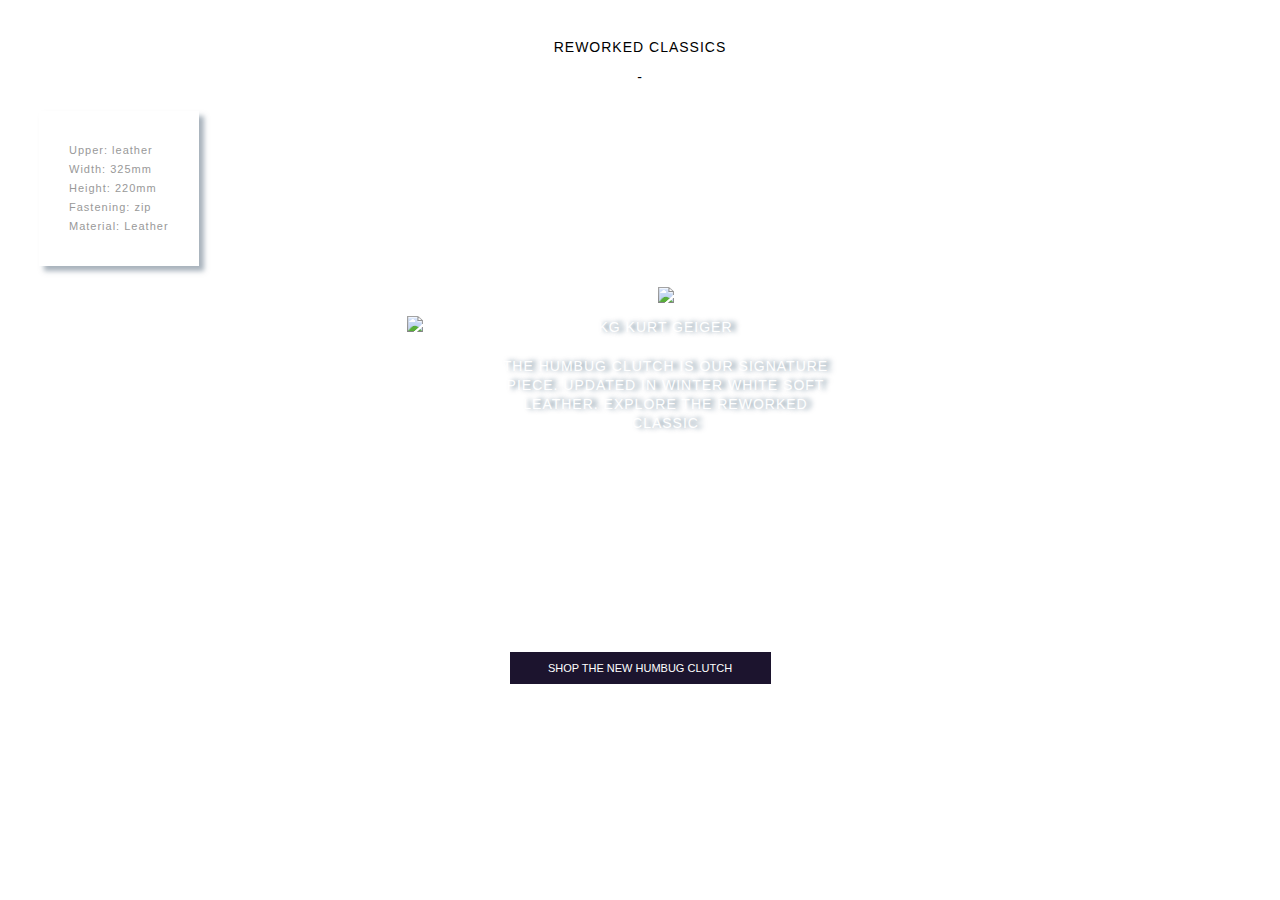
==== index.html @ aad05571 "unfinished work worth a clean up" ====
<!DOCTYPE HTML>
<html lang="en">
<head>
	<meta charset="utf-8" />
	<title>Humbug</title>
	
	<!-- Custom Icon on the Homescreen-->
	<link href="http://fast.fonts.com/cssapi/8bf6645c-4d96-4640-987a-39aaf964a3e2.css" rel="stylesheet" type="text/css" />

		
	<!-- original style sheet -->
	<link rel="stylesheet" href="css/Styles.css" />
	
</head>
<body>
	<div class="carousel-wrapper">
	<div class="carousel">
		<h1>Reworked Classics</h1>
	<p>-</p>
       <ul class="humbug">
       	
          <li id="one">
          		<div class="info">
          			<img src="http://static.kurtgeiger.com/media/content/kg/aw12/humbug/humbug-clutch-title.png" />
          		<h2>KG Kurt Geiger</h2>
          		<p>THE humbug clutch is our signature piece. Updated in winter white soft leather. Explore the reworked classic</p>
          	</div>
          	</li>
           <li id="two">
           		<img id="handbag-two" class="animate-down" src="http://static.kurtgeiger.com/media/content/kg/aw12/humbug/handbag-2.png" />
           		<div id="position-one"><div class="number-one">1</div><strong>Size 8 Excella Zip</strong><br/>In pale gold for understated luxury</div>
           		<div id="position-two"><div class="number-two">2</div><strong>Turned in seams</strong><br/>for a clean, minimal look</div>
           </li>
           <li id="three">
           		<img id="handbag-three" class="animate-up"  src="http://static.kurtgeiger.com/media/content/kg/aw12/humbug/handbag-3.png" />
           		<div id="position-three"><div class="number-three">3</div><strong>Leather wrist strap</strong><br/>interchangeable from left or right with leather key holder for considered functionality and ease</div>
           		<a href="/aw12/print-campaign#1" title="View the pint campaign"><img id="polaroid-four" class="animate-down" src="http://static.kurtgeiger.com/media/content/kg/aw12/humbug/polaroid-4.png" /></a>
           		<div id="position-four"><div class="number-four">4</div><strong>Oversized clutch</strong><br/> a style which continues to stand the test of fashion time and proving to be a true investment piece</div>
           	</li>
           <li id="four">
           		<a href="/aw12/print-campaign#1" title="View the pint campaign"><img id="polaroid-five" class="animate-up" src="http://static.kurtgeiger.com/media/content/kg/aw12/humbug/polaroid-5.png" /></a>
           		<div id="position-five"><div class="number-five">5</div><strong>Graphic monochrome colour palette</strong><br/>for an ultimate statement making accessory</div>
          </li>
           <li id="five">
           	<div id="plus-more" class="plus-sign once">find out more</div>
           	<div id="position-six"><div class="number-six">6</div><strong>Softest Leather Sourced</strong><br/>from Italian tannery</div> 
			<a class="sneak-a-peak">sneak a peak</a>   
			<div class="lightbox-panel">
			    	<p>Large purse compartment for fuss free living. Gold foil logo to match hardware adds a chic finishing touch</p>
			    	<img src="http://static.kurtgeiger.com/media/content/kg/aw12/humbug/innerzip.jpg" />
			    
			</div><!-- /lightbox-panel -->
			
			<div class="lightbox"> </div><!-- /lightbox -->     		
           </li>
            <div class="info-icon">info</div>
       	<div class="info-text">Upper: leather<br/>Width: 325mm<br/>Height: 220mm<br/>Fastening: zip<br/>Material: Leather</div>
       </ul>
       <div class="prev"></div>
       		<div class="next"></div>
       		
       		</div>
			<a href="/women/accessories/bags/humbug-clutch-9.html" class="bold-black">shop The new humbug clutch</a>
       		</div>
   
  <script src="http://ajax.googleapis.com/ajax/libs/jquery/1.5.1/jquery.js"></script>
	<script>//fall back if internet drops
		!window.jQuery && document.write('<script src="js/jquery-1.4.3.min.js"><\/script>');</script>
	<script type="text/javascript" src="js/jcarousellite_1.0.1.js"  charset="utf-8"></script>
	<script type="text/javascript" src="js/init.js"></script>
</body>
</html>
---- css/Styles.css ----
.carousel-wrapper {
	margin: 0 auto;
	width: 972;
	position: relative;
	margin-top: 40px;
}
.carousel {
	text-align: center;
	font-family: "GothamLight", sans-serif;
	text-transform: uppercase;
	line-height: 19px;
	font-size: 14px;
	letter-spacing: 1px;
}
.carousel p {
	margin-bottom: 0px;
}
.carousel h1 {
	font-size: 14px;
	font-weight: normal;
	line-height: 1em;
}
ul.humbug {
	width: 972px;
	height: 555px;
	margin: 0 auto;
	overflow: hidden;
	color: #ffffff;
}
ul.humbug li {
	width: 972px;
	height: 555px;
	background: #ccc;
	list-style: none;
	position: relative;
}
.info {
	text-shadow: 5px 0px 5px rgba(4, 46, 79, 0.6);
}
.prev, .next {
	height: 31px;
	display: block;
	position: absolute;
	top: 50%;
	z-index: 7;
	opacity: 0.5;
	filter: alpha(opacity = 50);
	cursor: pointer;
}
.prev:hover, .next:hover {
	opacity: 1;
	filter: alpha(opacity = 100);
}
.prev {
	width: 93px;
	background: url(http://static.kurtgeiger.com/media/content/kg/aw12/humbug/left_blue.png) no-repeat;
	left: 10px;
}
.next {
	width: 93px;
	background: url(http://static.kurtgeiger.com/media/content/kg/aw12/humbug/right_blue.png) no-repeat;
	right: 10px;
}
a.bold-black:visited, a.bold-black {
	color: #ffffff;
}
.bold-black {
	padding: 10px 20px;
	background: #1c142e;
	color: #ffffff;
	width: 221px;
	font: 11px 'SackersGothicW01-Light';
	text-transform: uppercase;
	display: block;
	margin: 10px auto;
	text-decoration: none;
	text-align: center;
	font-family: "GothamLight", sans-serif;
	transition: all 2s ease-in-out;
	-webkit-transition: all 0.5s ease-in-out;
	-moz-transition: all 0.5s ease-in-out;
	-o-transition: all 0.5s ease-in-out;
	-ms-transition: all 0.5s ease-in-out;
}
a.bold-black:hover {
	background: white;
	color: #718aa4;
}
.carousel strong {
	font-family: "GothamMedium", sans-serif;
}
#position-one, #position-two, #position-three, #position-four, #position-five, #position-six {
	position: absolute;
	width: 367px;
	line-height: 19px;
	text-shadow: 0px 0px 5px rgba(4, 46, 79, 0.6);
}
#position-one {
	top: 186px;
	left: 74px;
}
#position-two {
	top: 400px;
	left: 473px;
	width: 367px;
}
#position-three {
	top: 140px;
	left: 227px;
	width: 283px;
}
#position-four {
	top: 438px;
	left: 559px;
}
#position-five {
	top: 152px;
	left: 93px;
	width: 461px;
	color: #4b3f60;
	text-shadow: none;
}
#position-six {
	top: 228px;
	left: 242px;
	width: 290px;
}
.sneak-a-peak {
	/* z-index: 100000; */
	background: url(http://static.kurtgeiger.com/media/content/kg/aw12/humbug/sneak-a-peak.png) no-repeat;
	top: 285px;
	right: 66px;
	text-indent: -299px;
	width: 168px;
	height: 115px;
	display: block;
	overflow: hidden;
	position: absolute;
	opacity: 0.6;
	filter: alpha(opacity = 60);
	-webkit-transition: opacity 0.5s ease-in-out;
	-moz-transition: opacity 0.5s ease-in-out;
	-o-transition: opacity 0.5s ease-in-out;
	transition: opacity 0.5s ease-in-out;
}
.sneak-a-peak:hover {
	opacity: 1;
	filter: alpha(opacity = 100);
}
.number-one {
	background: url(http://static.kurtgeiger.com/media/content/kg/aw12/humbug/1.png) no-repeat;
}
.number-two {
	background: url(http://static.kurtgeiger.com/media/content/kg/aw12/humbug/2.png) no-repeat;
}
.number-three {
	background: url(http://static.kurtgeiger.com/media/content/kg/aw12/humbug/3.png) no-repeat;
}
.number-four {
	background: url(http://static.kurtgeiger.com/media/content/kg/aw12/humbug/4.png) no-repeat;
}
.number-five {
	background: url(http://static.kurtgeiger.com/media/content/kg/aw12/humbug/5.png) no-repeat;
}
.number-six {
	background: url(http://static.kurtgeiger.com/media/content/kg/aw12/humbug/6.png) no-repeat;
}

.number-one, .number-two, .number-three, .number-four, .number-five, .number-six {
	text-indent: -99px;
	width: 55px;
	height: 50px;
	display: block;
	overflow: hidden;
	left: 50%;
	margin-left: -27px;
	position: absolute;
	top: -70px;
}
#one {
	background: url('http://static.kurtgeiger.com/media/content/kg/aw12/humbug/strip_01.jpg');
	position: relative;
}
#one .info {
	width: 353px;
	position: absolute;
	left: 50%;
	margin-left: -171px;
	top: 200px;
}
#one h2 {
	font-weight: normal;
	font-size: 1em;
	margin: 10px 0px 20px;
	color: #ffffff;
	font-family: "GothamMedium", sans-serif;
}
.info-icon {
	position: absolute;
	left: 20px;
	top: 60px;
	width: 22px;
	height: 22px;
	text-indent: -199px;
	display: none;
	background: url(http://static.kurtgeiger.com/media/content/kg/aw12/humbug/info.png) transparent;
	z-index: 100;
}
.info-text {
	background: #FFFFFF;
	text-transform: none;
	padding: 30px;
	left: 31px;
	top: 71px;
	text-align: left;
	position: absolute;
	color: #999999;
	font-size: 11px;
	-webkit-box-shadow: 5px 5px 5px 0px rgba(81, 101, 121, 0.5);
	box-shadow: 5px 5px 5px 0px rgba(81, 101, 121, 0.5);
	z-index: 99;
}
#two {
	background: url(http://static.kurtgeiger.com/media/content/kg/aw12/humbug/strip_02.jpg);
}
#three {
	background: url(http://static.kurtgeiger.com/media/content/kg/aw12/humbug/strip_03.jpg);
}
#four {
	background: url(http://static.kurtgeiger.com/media/content/kg/aw12/humbug/strip_04.jpg);
}
#five {
	background: url(http://static.kurtgeiger.com/media/content/kg/aw12/humbug/strip_05.jpg);
}
#one, #two, #three, #four, #five {
	background-size: contain;
}
#handbag-two {
	top: -326px;
	position: absolute;
	left: 233px;
}
#handbag-three {
	bottom: -498px;
	left: 20px;
	position: absolute;
}
#polaroid-four {
	top: -339px;
	position: absolute;
	left: 568px;
}
#polaroid-five {
	bottom: -350px;
	position: absolute;
	left: 208px;
}
.lightbox {
	display: none;
	position: absolute;
	top: 0;
	left: 0;
	width: 100%;
	height: 100%;
	background-color: #ffffff;
	z-index: 99;
}
.lightbox-panel {
	width: 552px;
	height: 392px;
	display: none;
	position: absolute;
	color: #000000;
	border: 1px solid #8c8c8e;
	padding: 45px;
	top: 50%;
	left: 50%;
	margin-left: -321px;
	margin-top: -241px;
	background-color: #fff;
	-webkit-box-shadow: 0px 0px 5px 0px rgba(81, 101, 121, 0.5);
	box-shadow: 0px 0px 5px 0px rgba(81, 101, 121, 0.5);
	z-index: 100;
}
.lightbox-panel p {
	width: 472px;
	font-size: 14px;
	margin: 0 auto;
	margin-bottom: 25px;
}
.lightbox-panel img {
	border: 1px solid #000;
}
#plus-more {
	background: url(http://static.kurtgeiger.com/media/content/kg/aw12/humbug/plus.png);
	display: block;
	height: 29px;
	width: 29px;
	position: absolute;
	right: 108px;
	top: 236px;
	overflow: hidden;
	text-indent: -999px;
	z-index: 999;
}
.plus-sign {
	background-position: 0px 0px;
}
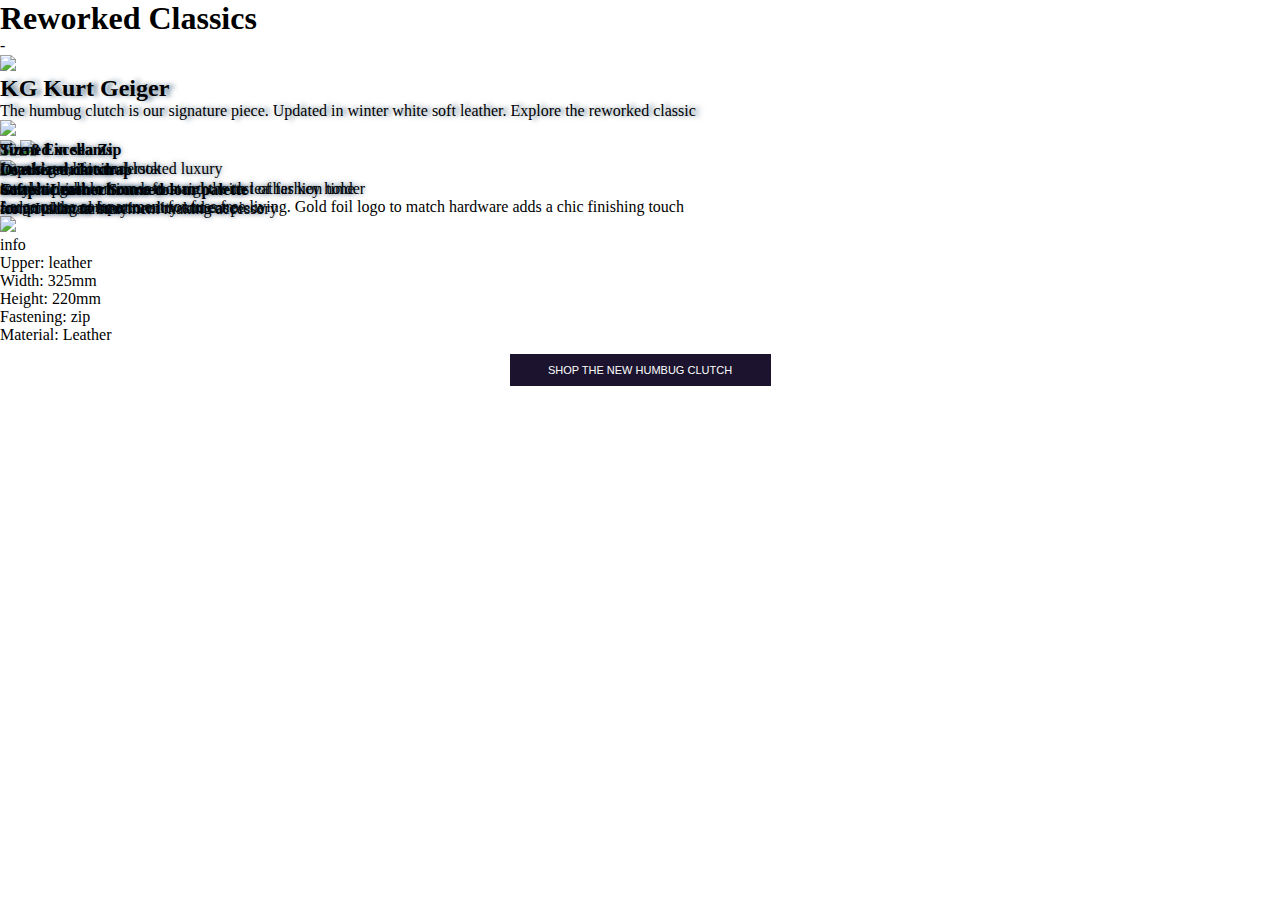
==== commit 5850d9e1: "begining to remove bloat" ====
--- a/index.html
+++ b/index.html
@@ -3,70 +3,63 @@
 <head>
 	<meta charset="utf-8" />
 	<title>Humbug</title>
-	
-	<!-- Custom Icon on the Homescreen-->
-	<link href="http://fast.fonts.com/cssapi/8bf6645c-4d96-4640-987a-39aaf964a3e2.css" rel="stylesheet" type="text/css" />
 
-		
 	<!-- original style sheet -->
-	<link rel="stylesheet" href="css/Styles.css" />
-	
+	<link rel="stylesheet" href="css/humbug-feature.css" />
+
 </head>
 <body>
 	<div class="carousel-wrapper">
-	<div class="carousel">
-		<h1>Reworked Classics</h1>
-	<p>-</p>
-       <ul class="humbug">
-       	
-          <li id="one">
-          		<div class="info">
-          			<img src="http://static.kurtgeiger.com/media/content/kg/aw12/humbug/humbug-clutch-title.png" />
-          		<h2>KG Kurt Geiger</h2>
-          		<p>THE humbug clutch is our signature piece. Updated in winter white soft leather. Explore the reworked classic</p>
-          	</div>
-          	</li>
-           <li id="two">
-           		<img id="handbag-two" class="animate-down" src="http://static.kurtgeiger.com/media/content/kg/aw12/humbug/handbag-2.png" />
-           		<div id="position-one"><div class="number-one">1</div><strong>Size 8 Excella Zip</strong><br/>In pale gold for understated luxury</div>
-           		<div id="position-two"><div class="number-two">2</div><strong>Turned in seams</strong><br/>for a clean, minimal look</div>
-           </li>
-           <li id="three">
-           		<img id="handbag-three" class="animate-up"  src="http://static.kurtgeiger.com/media/content/kg/aw12/humbug/handbag-3.png" />
-           		<div id="position-three"><div class="number-three">3</div><strong>Leather wrist strap</strong><br/>interchangeable from left or right with leather key holder for considered functionality and ease</div>
-           		<a href="/aw12/print-campaign#1" title="View the pint campaign"><img id="polaroid-four" class="animate-down" src="http://static.kurtgeiger.com/media/content/kg/aw12/humbug/polaroid-4.png" /></a>
-           		<div id="position-four"><div class="number-four">4</div><strong>Oversized clutch</strong><br/> a style which continues to stand the test of fashion time and proving to be a true investment piece</div>
-           	</li>
-           <li id="four">
-           		<a href="/aw12/print-campaign#1" title="View the pint campaign"><img id="polaroid-five" class="animate-up" src="http://static.kurtgeiger.com/media/content/kg/aw12/humbug/polaroid-5.png" /></a>
-           		<div id="position-five"><div class="number-five">5</div><strong>Graphic monochrome colour palette</strong><br/>for an ultimate statement making accessory</div>
-          </li>
-           <li id="five">
-           	<div id="plus-more" class="plus-sign once">find out more</div>
-           	<div id="position-six"><div class="number-six">6</div><strong>Softest Leather Sourced</strong><br/>from Italian tannery</div> 
-			<a class="sneak-a-peak">sneak a peak</a>   
-			<div class="lightbox-panel">
-			    	<p>Large purse compartment for fuss free living. Gold foil logo to match hardware adds a chic finishing touch</p>
-			    	<img src="http://static.kurtgeiger.com/media/content/kg/aw12/humbug/innerzip.jpg" />
-			    
-			</div><!-- /lightbox-panel -->
-			
-			<div class="lightbox"> </div><!-- /lightbox -->     		
-           </li>
-            <div class="info-icon">info</div>
-       	<div class="info-text">Upper: leather<br/>Width: 325mm<br/>Height: 220mm<br/>Fastening: zip<br/>Material: Leather</div>
-       </ul>
-       <div class="prev"></div>
-       		<div class="next"></div>
-       		
-       		</div>
-			<a href="/women/accessories/bags/humbug-clutch-9.html" class="bold-black">shop The new humbug clutch</a>
-       		</div>
-   
-  <script src="http://ajax.googleapis.com/ajax/libs/jquery/1.5.1/jquery.js"></script>
-	<script>//fall back if internet drops
-		!window.jQuery && document.write('<script src="js/jquery-1.4.3.min.js"><\/script>');</script>
-	<script type="text/javascript" src="js/jcarousellite_1.0.1.js"  charset="utf-8"></script>
-	<script type="text/javascript" src="js/init.js"></script>
-</body>
-</html>+		<div class="carousel">
+			<h1>Reworked Classics</h1>
+			<p>-</p>
+      <ul class="humbug">
+
+				<li id="one">
+					<div class="info">
+						<img src="http://static.kurtgeiger.com/media/content/kg/aw12/humbug/humbug-clutch-title.png" />
+						<h2>KG Kurt Geiger</h2>
+						<p>The humbug clutch is our signature piece. Updated in winter white soft leather. Explore the reworked classic</p>
+					</div>
+				</li>
+				<li id="two">
+					<img id="handbag-two" class="animate-down" src="http://static.kurtgeiger.com/media/content/kg/aw12/humbug/handbag-2.png" />
+					<div id="position-one"><div class="number-one">1</div><strong>Size 8 Excella Zip</strong><br/>In pale gold for understated luxury</div>
+					<div id="position-two"><div class="number-two">2</div><strong>Turned in seams</strong><br/>for a clean, minimal look</div>
+				</li>
+				<li id="three">
+					<img id="handbag-three" class="animate-up"  src="http://static.kurtgeiger.com/media/content/kg/aw12/humbug/handbag-3.png" />
+					<div id="position-three"><div class="number-three">3</div><strong>Leather wrist strap</strong><br/>interchangeable from left or right with leather key holder for considered functionality and ease</div>
+					<a href="/aw12/print-campaign#1" title="View the pint campaign"><img id="polaroid-four" class="animate-down" src="http://static.kurtgeiger.com/media/content/kg/aw12/humbug/polaroid-4.png" /></a>
+					<div id="position-four"><div class="number-four">4</div><strong>Oversized clutch</strong><br/> a style which continues to stand the test of fashion time and proving to be a true investment piece</div>
+				</li>
+				<li id="four">
+					<a href="/aw12/print-campaign#1" title="View the pint campaign"><img id="polaroid-five" class="animate-up" src="http://static.kurtgeiger.com/media/content/kg/aw12/humbug/polaroid-5.png" /></a>
+					<div id="position-five"><div class="number-five">5</div><strong>Graphic monochrome colour palette</strong><br/>for an ultimate statement making accessory</div>
+				</li>
+				<li id="five">
+					<div id="plus-more" class="plus-sign once">find out more</div>
+					<div id="position-six"><div class="number-six">6</div><strong>Softest Leather Sourced</strong><br/>from Italian tannery</div>
+					<a class="sneak-a-peak">sneak a peak</a>
+					<div class="lightbox-panel">
+					<p>Large purse compartment for fuss free living. Gold foil logo to match hardware adds a chic finishing touch</p>
+					<img src="http://static.kurtgeiger.com/media/content/kg/aw12/humbug/innerzip.jpg" />
+					</div><!-- /lightbox-panel -->
+					<div class="lightbox"> </div><!-- /lightbox -->
+				</li>
+			<div class="info-icon">info</div>
+			<div class="info-text">Upper: leather<br/>Width: 325mm<br/>Height: 220mm<br/>Fastening: zip<br/>Material: Leather</div>
+			</ul>
+			<div class="prev"></div>
+			<div class="next"></div>
+		</div>
+		<a href="/women/accessories/bags/humbug-clutch-9.html" class="bold-black">shop The new humbug clutch</a>
+	</div>
+
+		<script src="http://ajax.googleapis.com/ajax/libs/jquery/1.5.1/jquery.js"></script>
+		<script>//fall back if internet drops
+			!window.jQuery && document.write('<script src="js/jquery-1.4.3.min.js"><\/script>');</script>
+		<script type="text/javascript" src="js/jcarousellite_1.0.1.js"  charset="utf-8"></script>
+		<script type="text/javascript" src="js/init.js"></script>
+	</body>
+</html>
--- a/css/humbug-feature.css
+++ b/css/humbug-feature.css
@@ -0,0 +1,383 @@
+* {
+	margin: 0px;
+	padding: 0px;
+}
+#carousel_container {
+	margin: 0 auto;
+	width: 972px;
+	font-family: "GothamLight", sans-serif;
+	height: 555px;
+	position: relative;
+	margin-top: 40px;
+	margin: 0px auto;
+	overflow: hidden;
+	position: relative;
+	text-align: center;
+}
+#carousel_container strong {
+	font-family: "GothamMedium", sans-serif;
+}
+#carousel_inner {
+	width: 2404px;
+	position: absolute;
+}
+#carousel_inner ul {
+	list-style: none;
+	width: 4860px; 
+	
+	height: 555px;
+	overflow: hidden;
+	text-transform: uppercase;
+	line-height: 19px;
+}
+#carousel_inner ul li {
+	color: #ffffff;
+	text-align: center;
+	font-size: 14px;
+	letter-spacing: 1px;
+	width: 972px;
+	height: 555px;
+	list-style: none;
+	text-transform: capitalize;
+	float: left;
+	position: relative;
+}
+
+#carousel_container p {
+	margin-bottom: 0px;
+}
+#carousel_container h1 {
+	font-size: 14px;
+	font-weight: normal;
+	line-height: 1em;
+	text-transform: uppercase;
+}
+/*******
+ * info hover
+ *******/
+
+.info {
+	text-shadow: 5px 0px 5px rgba(4, 46, 79, 0.6);
+}
+#carousel_container .info-icon {
+	position: absolute;
+	left: 20px;
+	top: 60px;
+	width: 22px;
+	height: 22px;
+	text-indent: -199px;
+	display: none;
+	background: url(http://static.kurtgeiger.com/media/content/kg/aw12/humbug/info.png) transparent;
+	z-index: 100;
+}
+#carousel_container  .info-text {
+	background: #FFFFFF;
+	text-transform: none;
+	line-height: 19px;
+	padding: 30px;
+	left: 31px;
+	top: 71px;
+	text-align: left;
+	position: absolute;
+	color: #999999;
+	font-size: 11px;
+	-webkit-box-shadow: 5px 5px 5px 0px rgba(81, 101, 121, 0.5);
+	box-shadow: 5px 5px 5px 0px rgba(81, 101, 121, 0.5);
+	z-index: 99;
+}
+
+#carousel_inner ul li.current {
+}
+/*******
+ * Navigation
+ *******/
+
+#next , #prev {
+	height: 31px;
+	z-index: 7;
+	opacity: 0.5;
+	filter: alpha(opacity = 50);
+	cursor: pointer;
+	top: 50%;
+	height: 40px;
+	overflow: hidden;
+	text-indent: 100%;
+	position: absolute;
+	z-index: 99;
+	display: block;
+}
+#next {
+	width: 93px;
+	background: url(http://static.kurtgeiger.com/media/content/kg/aw12/humbug/right_blue.png) no-repeat;
+	right: 10px;
+}
+#prev {
+	width: 93px;
+	background: url(http://static.kurtgeiger.com/media/content/kg/aw12/humbug/left_blue.png) no-repeat;
+	left: 10px;
+}
+#prev:hover, #next:hover {
+	opacity: 1;
+	filter: alpha(opacity = 100);
+}
+div.disabled {
+	border: 1
+}
+
+a.bold-black:visited, a.bold-black {
+	color: #ffffff;
+}
+.bold-black {
+	padding: 10px 20px;
+	background: #1c142e;
+	color: #ffffff;
+	width: 221px;
+	font: 11px 'SackersGothicW01-Light';
+	text-transform: uppercase;
+	display: block;
+	margin: 10px auto;
+	text-decoration: none;
+	text-align: center;
+	font-family: "GothamLight", sans-serif;
+	transition: all 2s ease-in-out;
+	-webkit-transition: all 0.5s ease-in-out;
+	-moz-transition: all 0.5s ease-in-out;
+	-o-transition: all 0.5s ease-in-out;
+	-ms-transition: all 0.5s ease-in-out;
+}
+a.bold-black:hover {
+	background: white;
+	color: #718aa4;
+}
+
+#position-one, #position-two, #position-three, #position-four, #position-five, #position-six {
+	position: absolute;
+	width: 367px;
+	line-height: 19px;
+	text-shadow: 0px 0px 5px rgba(4, 46, 79, 0.6);
+}
+#carousel_inner ul li #position-one {
+	top: 186px;
+	left: 74px;
+}
+#carousel_inner ul li #position-two {
+	top: 400px;
+	left: 473px;
+	width: 367px;
+}
+#carousel_inner ul li #position-three {
+	top: 140px;
+	left: 227px;
+	width: 283px;
+}
+#carousel_inner ul li #position-four {
+	top: 438px;
+	left: 559px;
+}
+#carousel_inner ul li #position-five {
+	top: 152px;
+	left: 93px;
+	width: 461px;
+	color: #4b3f60;
+	text-shadow: none;
+}
+#carousel_inner ul li #position-six {
+	top: 228px;
+	left: 242px;
+	width: 290px;
+}
+#carousel_inner ul li .sneak-a-peak {
+	/* z-index: 100000; */
+	background: url(http://static.kurtgeiger.com/media/content/kg/aw12/humbug/sneak-a-peak.png) no-repeat;
+	top: 285px;
+	right: 66px;
+	text-indent: -299px;
+	width: 168px;
+	height: 115px;
+	display: block;
+	overflow: hidden;
+	position: absolute;
+	opacity: 0.6;
+	filter: alpha(opacity = 60);
+	-webkit-transition: opacity 0.5s ease-in-out;
+	-moz-transition: opacity 0.5s ease-in-out;
+	-o-transition: opacity 0.5s ease-in-out;
+	transition: opacity 0.5s ease-in-out;
+}
+#carousel_inner ul li .sneak-a-peak:hover {
+	opacity: 1;
+	filter: alpha(opacity = 100);
+}
+#carousel_inner ul li .number-one {
+	background: url(http://static.kurtgeiger.com/media/content/kg/aw12/humbug/1.png) no-repeat;
+}
+#carousel_inner ul li .number-two {
+	background: url(http://static.kurtgeiger.com/media/content/kg/aw12/humbug/2.png) no-repeat;
+}
+#carousel_inner ul li .number-three {
+	background: url(http://static.kurtgeiger.com/media/content/kg/aw12/humbug/3.png) no-repeat;
+}
+#carousel_inner ul li .number-four {
+	background: url(http://static.kurtgeiger.com/media/content/kg/aw12/humbug/4.png) no-repeat;
+}
+#carousel_inner ul li .number-five {
+	background: url(http://static.kurtgeiger.com/media/content/kg/aw12/humbug/5.png) no-repeat;
+}
+#carousel_inner ul li .number-six {
+	background: url(http://static.kurtgeiger.com/media/content/kg/aw12/humbug/6.png) no-repeat;
+}
+
+.number-one, .number-two, .number-three, .number-four, .number-five, .number-six {
+	text-indent: -99px;
+	width: 55px;
+	height: 50px;
+	display: block;
+	overflow: hidden;
+	left: 50%;
+	margin-left: -27px;
+	position: absolute;
+	top: -70px;
+}
+#carousel_inner ul li#one {
+	background: url('http://static.kurtgeiger.com/media/content/kg/aw12/humbug/strip_01.jpg');
+	position: relative;
+}
+#carousel_inner ul li#one .info {
+	width: 353px;
+	position: absolute;
+	left: 50%;
+	margin-left: -171px;
+	top: 200px;
+}
+#carousel_inner ul li#one h2 {
+	font-weight: normal;
+	font-size: 1em;
+	margin: 10px 0px 20px;
+	color: #ffffff;
+	font-family: "GothamMedium", sans-serif;
+}
+
+#carousel_inner ul li#two {
+	background: url(http://static.kurtgeiger.com/media/content/kg/aw12/humbug/strip_02.jpg);
+}
+#carousel_inner ul li#three {
+	background: url(http://static.kurtgeiger.com/media/content/kg/aw12/humbug/strip_03.jpg);
+}
+#carousel_inner ul li#four {
+	background: url(http://static.kurtgeiger.com/media/content/kg/aw12/humbug/strip_04.jpg);
+}
+#carousel_inner ul li#five {
+	background: url(http://static.kurtgeiger.com/media/content/kg/aw12/humbug/strip_05.jpg);
+}
+#one, #two, #three, #four, #five {
+	background-size: contain;
+}
+#carousel_inner ul li #handbag-two {
+	top: -326px;
+	position: absolute;
+	left: 233px;
+}
+#carousel_inner ul li #handbag-three {
+	bottom: -498px;
+	left: 20px;
+	position: absolute;
+}
+#carousel_inner ul li #polaroid-four {
+	top: -339px;
+	position: absolute;
+	left: 568px;
+}
+#carousel_inner ul li #polaroid-five {
+	bottom: -350px;
+	position: absolute;
+	left: 208px;
+}
+#carousel_inner ul li .lightbox {
+	display: none;
+	position: absolute;
+	top: 0;
+	left: 0;
+	width: 100%;
+	height: 100%;
+	background-color: #ffffff;
+	z-index: 99;
+}
+#carousel_inner ul li .lightbox-panel {
+	width: 552px;
+	height: 392px;
+	display: none;
+	position: absolute;
+	color: #000000;
+	border: 1px solid #8c8c8e;
+	padding: 45px;
+	top: 50%;
+	left: 50%;
+	margin-left: -321px;
+	margin-top: -255px;
+	background-color: #fff;
+	-webkit-box-shadow: 0px 0px 5px 0px rgba(81, 101, 121, 0.5);
+	box-shadow: 0px 0px 5px 0px rgba(81, 101, 121, 0.5);
+	z-index: 100;
+}
+#carousel_inner ul li .lightbox-panel p {
+	width: 472px;
+	font-size: 14px;
+	margin: 0 auto;
+	margin-bottom: 25px;
+}
+#carousel_inner ul li .lightbox-panel img {
+	border: 1px solid #000;
+}
+#plus-more {
+	background: url(http://static.kurtgeiger.com/media/content/kg/aw12/humbug/plus.png);
+	display: block;
+	height: 29px;
+	width: 29px;
+	position: absolute;
+	right: 108px;
+	top: 236px;
+	overflow: hidden;
+	text-indent: -999px;
+	z-index: 999;
+}
+.plus-sign {
+	background-position: 0px 0px;
+}
+
+/* font face */
+
+@font-face {
+    font-family: 'GothamMedium';
+    src: url('fonts/gothmmed-webfont.eot') no-repeat transparent;
+    src: url('fonts/gothmmed-webfont.eot?#iefix') format('embedded-opentype'),
+         url('fonts/gothmmed-webfont.woff') format('woff'),
+         url('fonts/gothmmed-webfont.ttf') format('truetype'),
+         url('fonts/gothmmed-webfont.svg#GothamMedium') format('svg') no-repeat transparent;
+    font-weight: normal;
+    font-style: normal;
+
+}
+
+@font-face {
+    font-family: 'GothamBook';
+    src: url('fonts/gothmbok-webfont.eot') no-repeat transparent;
+    src: url('fonts/gothmbok-webfont.eot?#iefix') format('embedded-opentype'),
+         url('fonts/gothmbok-webfont.woff') format('woff'),
+         url('fonts/gothmbok-webfont.ttf') format('truetype'),
+         url('fonts/gothmbok-webfont.svg#GothamBook') format('svg') no-repeat transparent;
+    font-weight: normal;
+    font-style: normal;
+
+}
+
+@font-face {
+    font-family: 'GothamLight';
+    src: url('fonts/gothmlig-webfont.eot') no-repeat transparent;
+    src: url('fonts/gothmlig-webfont.eot?#iefix') format('embedded-opentype'),
+         url('fonts/gothmlig-webfont.woff') format('woff'),
+         url('fonts/gothmlig-webfont.ttf') format('truetype'),
+         url('fonts/gothmlig-webfont.svg#GothamLight') format('svg') no-repeat transparent;
+    font-weight: normal;
+    font-style: normal;
+
+}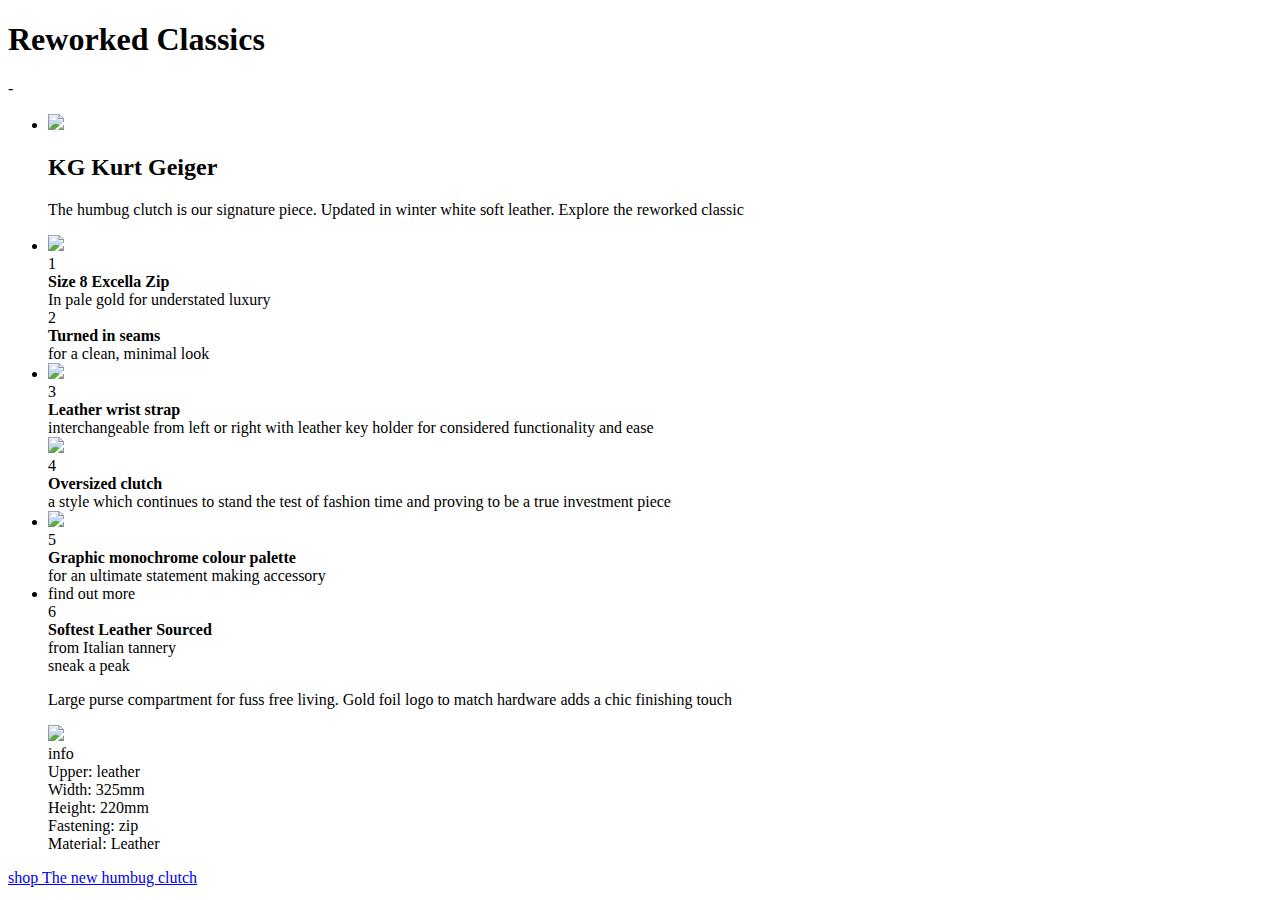
==== commit a33cb220: "needed that" ====
--- a/index.html
+++ b/index.html
@@ -5,7 +5,7 @@
 	<title>Humbug</title>
 
 	<!-- original style sheet -->
-	<link rel="stylesheet" href="css/humbug-feature.css" />
+	<link rel="stylesheet" href="css/Styles.css" />
 
 </head>
 <body>
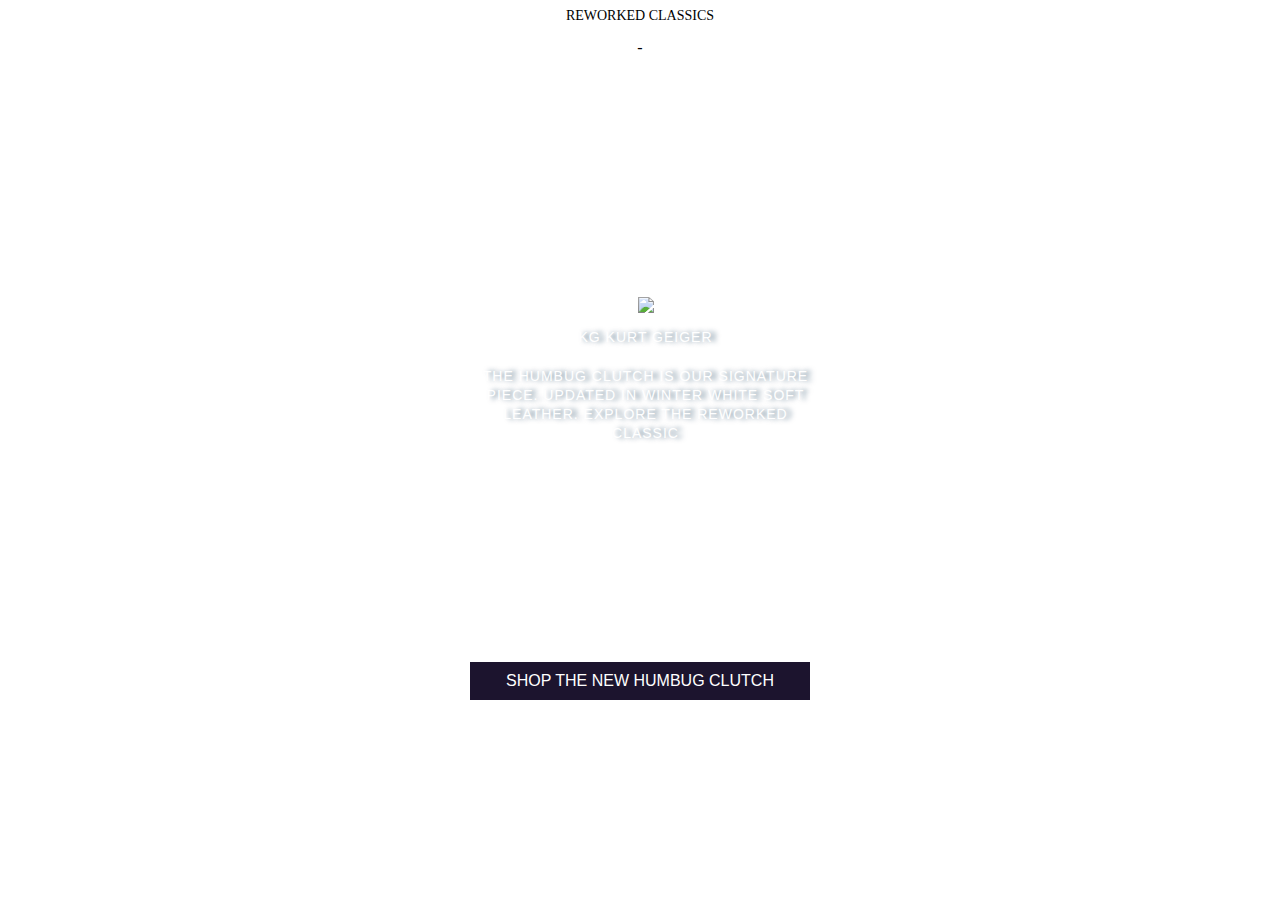
==== commit dd61b57f: "further progress added functionality" ====
--- a/index.html
+++ b/index.html
@@ -9,12 +9,12 @@
 
 </head>
 <body>
-	<div class="carousel-wrapper">
-		<div class="carousel">
-			<h1>Reworked Classics</h1>
-			<p>-</p>
-      <ul class="humbug">
-
+	<div class="wrapper">
+		<h1>Reworked Classics</h1>
+		<p>-</p>
+	</div>
+		<div class="carousel wrapper">
+      <ul class="humbug cf">
 				<li id="one">
 					<div class="info">
 						<img src="http://static.kurtgeiger.com/media/content/kg/aw12/humbug/humbug-clutch-title.png" />
@@ -41,25 +41,29 @@
 					<div id="plus-more" class="plus-sign once">find out more</div>
 					<div id="position-six"><div class="number-six">6</div><strong>Softest Leather Sourced</strong><br/>from Italian tannery</div>
 					<a class="sneak-a-peak">sneak a peak</a>
-					<div class="lightbox-panel">
-					<p>Large purse compartment for fuss free living. Gold foil logo to match hardware adds a chic finishing touch</p>
-					<img src="http://static.kurtgeiger.com/media/content/kg/aw12/humbug/innerzip.jpg" />
-					</div><!-- /lightbox-panel -->
-					<div class="lightbox"> </div><!-- /lightbox -->
+
+					<div id="lightbox" class="lightbox hide">
+						<div id="lightbox-panel" class="lightbox-panel">
+						<p>Large purse compartment for fuss free living. Gold foil logo to match hardware adds a chic finishing touch</p>
+						<img src="http://static.kurtgeiger.com/media/content/kg/aw12/humbug/innerzip.jpg" />
+						</div><!-- /lightbox-panel -->
+					</div><!-- /lightbox -->
 				</li>
-			<div class="info-icon">info</div>
-			<div class="info-text">Upper: leather<br/>Width: 325mm<br/>Height: 220mm<br/>Fastening: zip<br/>Material: Leather</div>
 			</ul>
-			<div class="prev"></div>
-			<div class="next"></div>
+			<div id="info" class="info-icon"><div class="info-text hide">Upper: leather<br/>Width: 325mm<br/>Height: 220mm<br/>Fastening: zip<br/>Material: Leather</div>
+			</div>
+			<div id="prev" class="prev arrow"></div>
+			<div id="next" class="next arrow"></div>
+			</div>
+			<div class="wrapper">
+			<a href="/women/accessories/bags/humbug-clutch-9.html" class="bold-black">shop The new humbug clutch</a>
 		</div>
-		<a href="/women/accessories/bags/humbug-clutch-9.html" class="bold-black">shop The new humbug clutch</a>
-	</div>
 
-		<script src="http://ajax.googleapis.com/ajax/libs/jquery/1.5.1/jquery.js"></script>
+
+		<script src="http://ajax.googleapis.com/ajax/libs/jquery/1.7.1/jquery.js"></script>
 		<script>//fall back if internet drops
 			!window.jQuery && document.write('<script src="js/jquery-1.4.3.min.js"><\/script>');</script>
-		<script type="text/javascript" src="js/jcarousellite_1.0.1.js"  charset="utf-8"></script>
+		<!--<script type="text/javascript" src="js/jcarousellite_1.0.1.js"  charset="utf-8"></script>--->
 		<script type="text/javascript" src="js/init.js"></script>
 	</body>
 </html>
--- a/css/Styles.css
+++ b/css/Styles.css
@@ -0,0 +1,353 @@
+.wrapper{
+	width: 972px;
+	margin: 0 auto;
+	text-align: center;
+	text-transform: uppercase;
+}
+h1 {
+	font-size: 14px;
+	font-weight: normal;
+	line-height: 1em;
+}
+.carousel {
+	margin-top: 40px;
+	overflow:hidden;
+	font-family: "GothamLight", sans-serif;
+	line-height: 19px;
+	font-size: 14px;
+	height: 555px;
+	letter-spacing: 1px;
+	position: relative;
+}
+.carousel p {
+	margin-bottom: 0px;
+}
+
+.humbug {
+	width: 972px;
+	height: 555px;
+	margin: 0 auto;
+	padding: 0;
+	position:absolute;
+	overflow: hidden;
+	color: #ffffff;
+}
+.humbug li {
+	width: 972px;
+	height: 555px;
+	float: left;
+	background: #ccc;
+	list-style: none;
+	position: relative;
+}
+.info {
+	text-shadow: 5px 0px 5px rgba(4, 46, 79, 0.6);
+}
+.arrow {
+	height: 31px;
+	display: block;
+	position: absolute;
+	top: 50%;
+	margin-top: -15px;
+	z-index: 7;
+	opacity: 0.5;
+	background-repeat: no-repeat;
+	filter: alpha(opacity = 50);
+	cursor: pointer;
+	width: 79px;
+}
+.prev:hover, .next:hover {
+	opacity: 1;
+	filter: alpha(opacity = 100);
+}
+.prev {
+	background: url(http://static.kurtgeiger.com/media/content/kg/aw12/humbug/left_blue.png);
+	left: 10px;
+}
+.next {
+	background: url(http://static.kurtgeiger.com/media/content/kg/aw12/humbug/right_blue.png);
+	right: 10px;
+}
+
+.bold-black {
+	padding: 10px 20px;
+	background: #1c142e;
+	color: #ffffff;
+	width: 300px;
+	text-transform: uppercase;
+	display: block;
+	margin: 10px auto;
+	text-decoration: none;
+	text-align: center;
+	font-family: "GothamLight", sans-serif;
+	transition: all 0.2s ease-in-out;
+	-webkit-transition: all 0.2s ease-in-out;
+	-moz-transition: all 0.2s ease-in-out;
+	-o-transition: all 0.2s ease-in-out;
+	-ms-transition: all 0.2s ease-in-out;
+}
+.bold-black:visited, a.bold-black {
+	color: #ffffff;
+}
+.bold-black:hover {
+	background: white;
+	color: #718aa4;
+}
+.carousel strong {
+	font-family: "GothamMedium", sans-serif;
+}
+#position-one,
+#position-two,
+#position-three,
+#position-four,
+#position-five,
+#position-six {
+	position: absolute;
+	width: 367px;
+	line-height: 19px;
+	text-shadow: 0px 0px 5px rgba(4, 46, 79, 0.6);
+}
+#position-one {
+	top: 186px;
+	left: 74px;
+}
+#position-two {
+	top: 400px;
+	left: 473px;
+	width: 367px;
+}
+#position-three {
+	top: 140px;
+	left: 227px;
+	width: 283px;
+}
+#position-four {
+	top: 438px;
+	left: 559px;
+}
+#position-five {
+	top: 152px;
+	left: 93px;
+	width: 461px;
+	color: #4b3f60;
+	text-shadow: none;
+}
+#position-six {
+	top: 228px;
+	left: 242px;
+	width: 290px;
+}
+.sneak-a-peak {
+	/* z-index: 100000; */
+	background: url(http://static.kurtgeiger.com/media/content/kg/aw12/humbug/sneak-a-peak.png) no-repeat;
+	top: 285px;
+	right: 66px;
+	text-indent: -299px;
+	width: 168px;
+	height: 115px;
+	display: block;
+	overflow: hidden;
+	position: absolute;
+	opacity: 0.6;
+	filter: alpha(opacity = 60);
+	-webkit-transition: opacity 0.2s ease-in-out;
+	-moz-transition: opacity 0.2s ease-in-out;
+	-o-transition: opacity 0.2s ease-in-out;
+	transition: opacity 0.2s ease-in-out;
+}
+.sneak-a-peak:hover {
+	opacity: 1;
+	filter: alpha(opacity = 100);
+}
+.number-one {
+	background: url(http://static.kurtgeiger.com/media/content/kg/aw12/humbug/1.png) no-repeat;
+}
+.number-two {
+	background: url(http://static.kurtgeiger.com/media/content/kg/aw12/humbug/2.png) no-repeat;
+}
+.number-three {
+	background: url(http://static.kurtgeiger.com/media/content/kg/aw12/humbug/3.png) no-repeat;
+}
+.number-four {
+	background: url(http://static.kurtgeiger.com/media/content/kg/aw12/humbug/4.png) no-repeat;
+}
+.number-five {
+	background: url(http://static.kurtgeiger.com/media/content/kg/aw12/humbug/5.png) no-repeat;
+}
+.number-six {
+	background: url(http://static.kurtgeiger.com/media/content/kg/aw12/humbug/6.png) no-repeat;
+}
+
+.number-one, .number-two, .number-three, .number-four, .number-five, .number-six {
+	text-indent: -99px;
+	width: 55px;
+	height: 50px;
+	display: block;
+	overflow: hidden;
+	left: 50%;
+	margin-left: -27px;
+	position: absolute;
+	top: -70px;
+}
+#one {
+	background: url('http://static.kurtgeiger.com/media/content/kg/aw12/humbug/strip_01.jpg');
+}
+#one .info {
+	width: 353px;
+	position: absolute;
+	left: 50%;
+	margin-left: -171px;
+	top: 200px;
+}
+#one h2 {
+	font-weight: normal;
+	font-size: 1em;
+	margin: 10px 0px 20px;
+	color: #ffffff;
+	font-family: "GothamMedium", sans-serif;
+}
+.info-icon {
+	position: absolute;
+	left: 20px;
+	top: 60px;
+	width: 22px;
+	height: 22px;
+	text-indent: -199px;
+	background: url(http://static.kurtgeiger.com/media/content/kg/aw12/humbug/info.png) transparent;
+	z-index: 100;
+}
+.info-text {
+	background: #FFFFFF;
+	text-transform: none;
+	padding: 30px;
+	left: 20px;
+	width: 100px;
+	top: 20px;
+	text-align: left;
+	position: absolute;
+	color: #999999;
+	font-size: 11px;
+	-webkit-box-shadow: 5px 5px 5px 0px rgba(81, 101, 121, 0.5);
+	box-shadow: 5px 5px 5px 0px rgba(81, 101, 121, 0.5);
+	z-index: 99;
+}
+#two {
+	background: url(http://static.kurtgeiger.com/media/content/kg/aw12/humbug/strip_02.jpg);
+}
+#three {
+	background: url(http://static.kurtgeiger.com/media/content/kg/aw12/humbug/strip_03.jpg);
+}
+#four {
+	background: url(http://static.kurtgeiger.com/media/content/kg/aw12/humbug/strip_04.jpg);
+}
+#five {
+	background: url(http://static.kurtgeiger.com/media/content/kg/aw12/humbug/strip_05.jpg);
+}
+#one, #two, #three, #four, #five {
+	background-size: contain;
+}
+
+.lightbox {
+	position: absolute;
+	top: 0;
+	left: 0;
+	width: 100%;
+	height: 100%;
+	background-color: rgba(255,255,255,0.6);
+	z-index: 99;
+}
+.lightbox-panel {
+	width: 552px;
+	height: 392px;
+	position: absolute;
+	color: #000000;
+	border: 1px solid #8c8c8e;
+	padding: 45px;
+	top: 50%;
+	left: 50%;
+	margin-left: -321px;
+	margin-top: -241px;
+	background-color: #fff;
+	-webkit-box-shadow: 0px 0px 5px 0px rgba(81, 101, 121, 0.5);
+	box-shadow: 0px 0px 5px 0px rgba(81, 101, 121, 0.5);
+	z-index: 100;
+}
+.lightbox-panel p {
+	width: 472px;
+	font-size: 14px;
+	margin: 0 auto;
+	margin-bottom: 25px;
+}
+.lightbox-panel img {
+	border: 1px solid #000;
+}
+.plus-sign {
+	background: url(http://static.kurtgeiger.com/media/content/kg/aw12/humbug/plus.png);
+	display: block;
+	height: 29px;
+	width: 29px;
+	position: absolute;
+	right: 108px;
+	top: 236px;
+	overflow: hidden;
+	text-indent: -999px;
+	z-index: 999;
+	background-position: 0px 0px;
+}
+.plus-sign.active {
+	background-position: 0px 29px;
+}
+
+/***/
+#handbag-two {
+	left: 233px;
+}
+#handbag-three {
+	left: 20px;
+}
+#polaroid-four {
+	left: 568px;
+}
+#polaroid-five {
+	left: 208px;
+}
+.animate-down,
+.animate-up{
+	transition: all 0.4s ease;
+	position: absolute;
+}
+.animate-down{
+	top: -100%;
+}
+.current .animate-down{
+	top: 0;
+}
+.animate-up{
+	bottom: -100%;
+}
+.current .animate-up{
+	bottom: 0;
+}
+
+
+.hide {
+	display: none;
+}
+
+.cf:before,
+.cf:after {
+    content: " "; /* 1 */
+    display: table; /* 2 */
+}
+
+.cf:after {
+    clear: both;
+}
+
+/**
+ * For IE 6/7 only
+ * Include this rule to trigger hasLayout and contain floats.
+ */
+.cf {
+    *zoom: 1;
+}
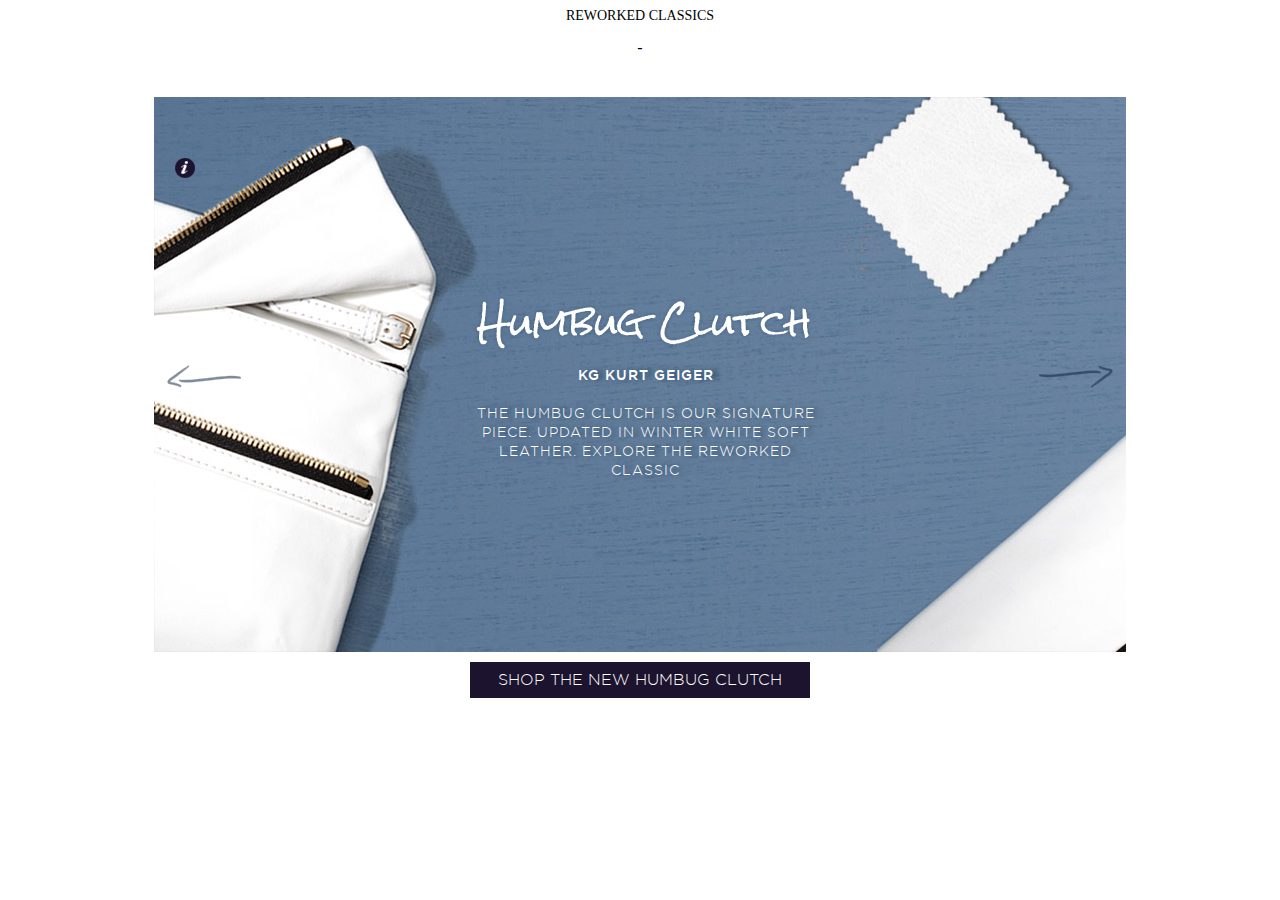
==== commit 3b6fcf7f: "offline asset, working on a train, missing a couple images, introduce csscss" ====
--- a/index.html
+++ b/index.html
@@ -17,52 +17,52 @@
       <ul class="humbug cf">
 				<li id="one">
 					<div class="info">
-						<img src="http://static.kurtgeiger.com/media/content/kg/aw12/humbug/humbug-clutch-title.png" />
+						<img src="imgs/humbug-clutch-title.png" />
 						<h2>KG Kurt Geiger</h2>
 						<p>The humbug clutch is our signature piece. Updated in winter white soft leather. Explore the reworked classic</p>
 					</div>
 				</li>
 				<li id="two">
-					<img id="handbag-two" class="animate-down" src="http://static.kurtgeiger.com/media/content/kg/aw12/humbug/handbag-2.png" />
+					<img id="handbag-two" class="animate-down" src="imgs/handbag-2.png" />
 					<div id="position-one"><div class="number-one">1</div><strong>Size 8 Excella Zip</strong><br/>In pale gold for understated luxury</div>
 					<div id="position-two"><div class="number-two">2</div><strong>Turned in seams</strong><br/>for a clean, minimal look</div>
 				</li>
 				<li id="three">
-					<img id="handbag-three" class="animate-up"  src="http://static.kurtgeiger.com/media/content/kg/aw12/humbug/handbag-3.png" />
+					<img id="handbag-three" class="animate-up"  src="imgs/handbag-3.png" />
 					<div id="position-three"><div class="number-three">3</div><strong>Leather wrist strap</strong><br/>interchangeable from left or right with leather key holder for considered functionality and ease</div>
-					<a href="/aw12/print-campaign#1" title="View the pint campaign"><img id="polaroid-four" class="animate-down" src="http://static.kurtgeiger.com/media/content/kg/aw12/humbug/polaroid-4.png" /></a>
+					<a href="/aw12/print-campaign#1" title="View the pint campaign"><img id="polaroid-four" class="animate-down" src="imgs/polaroid-4.png" /></a>
 					<div id="position-four"><div class="number-four">4</div><strong>Oversized clutch</strong><br/> a style which continues to stand the test of fashion time and proving to be a true investment piece</div>
 				</li>
 				<li id="four">
-					<a href="/aw12/print-campaign#1" title="View the pint campaign"><img id="polaroid-five" class="animate-up" src="http://static.kurtgeiger.com/media/content/kg/aw12/humbug/polaroid-5.png" /></a>
+					<a href="/aw12/print-campaign#1" title="View the pint campaign"><img id="polaroid-five" class="animate-up" src="imgs/polaroid-5.png" /></a>
 					<div id="position-five"><div class="number-five">5</div><strong>Graphic monochrome colour palette</strong><br/>for an ultimate statement making accessory</div>
 				</li>
 				<li id="five">
-					<div id="plus-more" class="plus-sign once">find out more</div>
+					<div id="plus-more" class="plus-sign once hide-text clickable-png">find out more</div>
 					<div id="position-six"><div class="number-six">6</div><strong>Softest Leather Sourced</strong><br/>from Italian tannery</div>
-					<a class="sneak-a-peak">sneak a peak</a>
+					<a class="sneak-a-peak clickable-png hide-text">sneak a peak</a>
 
 					<div id="lightbox" class="lightbox hide">
 						<div id="lightbox-panel" class="lightbox-panel">
 						<p>Large purse compartment for fuss free living. Gold foil logo to match hardware adds a chic finishing touch</p>
-						<img src="http://static.kurtgeiger.com/media/content/kg/aw12/humbug/innerzip.jpg" />
+						<img src="imgs/innerzip.jpg" />
 						</div><!-- /lightbox-panel -->
 					</div><!-- /lightbox -->
 				</li>
 			</ul>
 			<div id="info" class="info-icon"><div class="info-text hide">Upper: leather<br/>Width: 325mm<br/>Height: 220mm<br/>Fastening: zip<br/>Material: Leather</div>
 			</div>
-			<div id="prev" class="prev arrow"></div>
-			<div id="next" class="next arrow"></div>
+			<div id="prev" class="prev arrow clickable-png"></div>
+			<div id="next" class="next arrow clickable-png"></div>
 			</div>
 			<div class="wrapper">
 			<a href="/women/accessories/bags/humbug-clutch-9.html" class="bold-black">shop The new humbug clutch</a>
 		</div>
 
 
-		<script src="http://ajax.googleapis.com/ajax/libs/jquery/1.7.1/jquery.js"></script>
+		<script src="http://ajax.googleapis.com/ajax/libs/jquery/1.9.1/jquery.js"></script>
 		<script>//fall back if internet drops
-			!window.jQuery && document.write('<script src="js/jquery-1.4.3.min.js"><\/script>');</script>
+			!window.jQuery && document.write('<script src="js/jquery-1.9.1.min.js"><\/script>');</script>
 		<!--<script type="text/javascript" src="js/jcarousellite_1.0.1.js"  charset="utf-8"></script>--->
 		<script type="text/javascript" src="js/init.js"></script>
 	</body>
--- a/css/Styles.css
+++ b/css/Styles.css
@@ -20,7 +20,7 @@
 	position: relative;
 }
 .carousel p {
-	margin-bottom: 0px;
+	margin-bottom: 0;
 }
 
 .humbug {
@@ -41,19 +41,44 @@
 	position: relative;
 }
 .info {
-	text-shadow: 5px 0px 5px rgba(4, 46, 79, 0.6);
+	text-shadow: 5px 0 5px rgba(4, 46, 79, 0.6);
+}
+.hide-text{
+	overflow: hidden;
+	text-indent: 100%;
+	white-space: nowrap;
+}
+.clickable-png{
+	cursor: pointer;
+	display: block;
+	position: absolute;
+}
+.sneak-a-peak {
+	background: url(../imgs/sneak-a-peak.png) no-repeat;
+	top: 285px;
+	right: 66px;
+	width: 168px;
+	height: 115px;
+	opacity: 0.6;
+	filter: alpha(opacity = 60);
+	-webkit-transition: opacity 0.2s ease-in-out;
+	-moz-transition: opacity 0.2s ease-in-out;
+	-o-transition: opacity 0.2s ease-in-out;
+	transition: opacity 0.2s ease-in-out;
+}
+.sneak-a-peak:hover {
+	opacity: 1;
+	filter: alpha(opacity = 100);
 }
 .arrow {
 	height: 31px;
-	display: block;
-	position: absolute;
 	top: 50%;
 	margin-top: -15px;
 	z-index: 7;
 	opacity: 0.5;
 	background-repeat: no-repeat;
 	filter: alpha(opacity = 50);
-	cursor: pointer;
+
 	width: 79px;
 }
 .prev:hover, .next:hover {
@@ -61,11 +86,11 @@
 	filter: alpha(opacity = 100);
 }
 .prev {
-	background: url(http://static.kurtgeiger.com/media/content/kg/aw12/humbug/left_blue.png);
+	background: url(../imgs/left_blue.png);
 	left: 10px;
 }
 .next {
-	background: url(http://static.kurtgeiger.com/media/content/kg/aw12/humbug/right_blue.png);
+	background: url(../imgs/right_blue.png);
 	right: 10px;
 }
 
@@ -105,7 +130,7 @@
 	position: absolute;
 	width: 367px;
 	line-height: 19px;
-	text-shadow: 0px 0px 5px rgba(4, 46, 79, 0.6);
+	text-shadow: 0 0 5px rgba(4, 46, 79, 0.6);
 }
 #position-one {
 	top: 186px;
@@ -137,45 +162,23 @@
 	left: 242px;
 	width: 290px;
 }
-.sneak-a-peak {
-	/* z-index: 100000; */
-	background: url(http://static.kurtgeiger.com/media/content/kg/aw12/humbug/sneak-a-peak.png) no-repeat;
-	top: 285px;
-	right: 66px;
-	text-indent: -299px;
-	width: 168px;
-	height: 115px;
-	display: block;
-	overflow: hidden;
-	position: absolute;
-	opacity: 0.6;
-	filter: alpha(opacity = 60);
-	-webkit-transition: opacity 0.2s ease-in-out;
-	-moz-transition: opacity 0.2s ease-in-out;
-	-o-transition: opacity 0.2s ease-in-out;
-	transition: opacity 0.2s ease-in-out;
-}
-.sneak-a-peak:hover {
-	opacity: 1;
-	filter: alpha(opacity = 100);
-}
 .number-one {
-	background: url(http://static.kurtgeiger.com/media/content/kg/aw12/humbug/1.png) no-repeat;
+	background: url(../imgs/1.png) no-repeat;
 }
 .number-two {
-	background: url(http://static.kurtgeiger.com/media/content/kg/aw12/humbug/2.png) no-repeat;
+	background: url(../imgs/2.png) no-repeat;
 }
 .number-three {
-	background: url(http://static.kurtgeiger.com/media/content/kg/aw12/humbug/3.png) no-repeat;
+	background: url(../imgs/3.png) no-repeat;
 }
 .number-four {
-	background: url(http://static.kurtgeiger.com/media/content/kg/aw12/humbug/4.png) no-repeat;
+	background: url(../imgs/4.png) no-repeat;
 }
 .number-five {
-	background: url(http://static.kurtgeiger.com/media/content/kg/aw12/humbug/5.png) no-repeat;
+	background: url(../imgs/5.png) no-repeat;
 }
 .number-six {
-	background: url(http://static.kurtgeiger.com/media/content/kg/aw12/humbug/6.png) no-repeat;
+	background: url(../imgs/6.png) no-repeat;
 }
 
 .number-one, .number-two, .number-three, .number-four, .number-five, .number-six {
@@ -190,7 +193,7 @@
 	top: -70px;
 }
 #one {
-	background: url('http://static.kurtgeiger.com/media/content/kg/aw12/humbug/strip_01.jpg');
+	background: url('../imgs/strip_01.jpg');
 }
 #one .info {
 	width: 353px;
@@ -202,9 +205,24 @@
 #one h2 {
 	font-weight: normal;
 	font-size: 1em;
-	margin: 10px 0px 20px;
+	margin: 10px 0 20px;
 	color: #ffffff;
 	font-family: "GothamMedium", sans-serif;
+}
+#two {
+	background: url(../imgs/strip_02.jpg);
+}
+#three {
+	background: url(../imgs/strip_03.jpg);
+}
+#four {
+	background: url(../imgs/strip_04.jpg);
+}
+#five {
+	background: url(../imgs/strip_05.jpg);
+}
+#one, #two, #three, #four, #five {
+	background-size: contain;
 }
 .info-icon {
 	position: absolute;
@@ -213,7 +231,7 @@
 	width: 22px;
 	height: 22px;
 	text-indent: -199px;
-	background: url(http://static.kurtgeiger.com/media/content/kg/aw12/humbug/info.png) transparent;
+	background: url(../imgs/info.png) transparent;
 	z-index: 100;
 }
 .info-text {
@@ -227,32 +245,18 @@
 	position: absolute;
 	color: #999999;
 	font-size: 11px;
-	-webkit-box-shadow: 5px 5px 5px 0px rgba(81, 101, 121, 0.5);
-	box-shadow: 5px 5px 5px 0px rgba(81, 101, 121, 0.5);
+	-moz-box-shadow: 5px 5px 5px 0 rgba(81, 101, 121, 0.5);
+	-webkit-box-shadow: 5px 5px 5px 0 rgba(81, 101, 121, 0.5);
+	box-shadow: 5px 5px 5px 0 rgba(81, 101, 121, 0.5);
 	z-index: 99;
 }
-#two {
-	background: url(http://static.kurtgeiger.com/media/content/kg/aw12/humbug/strip_02.jpg);
-}
-#three {
-	background: url(http://static.kurtgeiger.com/media/content/kg/aw12/humbug/strip_03.jpg);
-}
-#four {
-	background: url(http://static.kurtgeiger.com/media/content/kg/aw12/humbug/strip_04.jpg);
-}
-#five {
-	background: url(http://static.kurtgeiger.com/media/content/kg/aw12/humbug/strip_05.jpg);
-}
-#one, #two, #three, #four, #five {
-	background-size: contain;
-}
-
 .lightbox {
 	position: absolute;
 	top: 0;
 	left: 0;
 	width: 100%;
 	height: 100%;
+	background-color: #fff;
 	background-color: rgba(255,255,255,0.6);
 	z-index: 99;
 }
@@ -268,8 +272,9 @@
 	margin-left: -321px;
 	margin-top: -241px;
 	background-color: #fff;
-	-webkit-box-shadow: 0px 0px 5px 0px rgba(81, 101, 121, 0.5);
-	box-shadow: 0px 0px 5px 0px rgba(81, 101, 121, 0.5);
+	-webkit-box-shadow: 0 0 5px 0 rgba(81, 101, 121, 0.5);
+	-moz-box-shadow: 0 0 5px 0 rgba(81, 101, 121, 0.5);
+	box-shadow: 0 0 5px 0 rgba(81, 101, 121, 0.5);
 	z-index: 100;
 }
 .lightbox-panel p {
@@ -282,20 +287,16 @@
 	border: 1px solid #000;
 }
 .plus-sign {
-	background: url(http://static.kurtgeiger.com/media/content/kg/aw12/humbug/plus.png);
-	display: block;
+	background: url(../imgs/plus.png);
 	height: 29px;
 	width: 29px;
-	position: absolute;
 	right: 108px;
 	top: 236px;
-	overflow: hidden;
-	text-indent: -999px;
 	z-index: 999;
-	background-position: 0px 0px;
+	background-position: 0 0;
 }
 .plus-sign.active {
-	background-position: 0px 29px;
+	background-position: 0 29px;
 }
 
 /***/
@@ -347,7 +348,42 @@
 /**
  * For IE 6/7 only
  * Include this rule to trigger hasLayout and contain floats.
- */
+
 .cf {
     *zoom: 1;
-}
+}*/
+
+/* font face */
+
+@font-face {
+	font-family: 'GothamMedium';
+	src: url('../fonts/gothmmed-webfont.eot') no-repeat transparent;
+	src: url('../fonts/gothmmed-webfont.eot?#iefix') format('embedded-opentype'),
+		url('../fonts/gothmmed-webfont.woff') format('woff'),
+		url('../fonts/gothmmed-webfont.ttf') format('truetype'),
+		url('../fonts/gothmmed-webfont.svg#GothamMedium') format('svg') no-repeat transparent;
+	font-weight: normal;
+	font-style: normal;
+}
+
+@font-face {
+	font-family: 'GothamBook';
+	src: url('../fonts/gothmbok-webfont.eot') no-repeat transparent;
+	src: url('../fonts/gothmbok-webfont.eot?#iefix') format('embedded-opentype'),
+		url('../fonts/gothmbok-webfont.woff') format('woff'),
+		url('../fonts/gothmbok-webfont.ttf') format('truetype'),
+		url('../fonts/gothmbok-webfont.svg#GothamBook') format('svg') no-repeat transparent;
+	font-weight: normal;
+	font-style: normal;
+}
+
+@font-face {
+	font-family: 'GothamLight';
+	src: url('../fonts/gothmlig-webfont.eot') no-repeat transparent;
+	src: url('../fonts/gothmlig-webfont.eot?#iefix') format('embedded-opentype'),
+		url('../fonts/gothmlig-webfont.woff') format('woff'),
+		url('../fonts/gothmlig-webfont.ttf') format('truetype'),
+		url('../fonts/gothmlig-webfont.svg#GothamLight') format('svg') no-repeat transparent;
+	font-weight: normal;
+	font-style: normal;
+}
